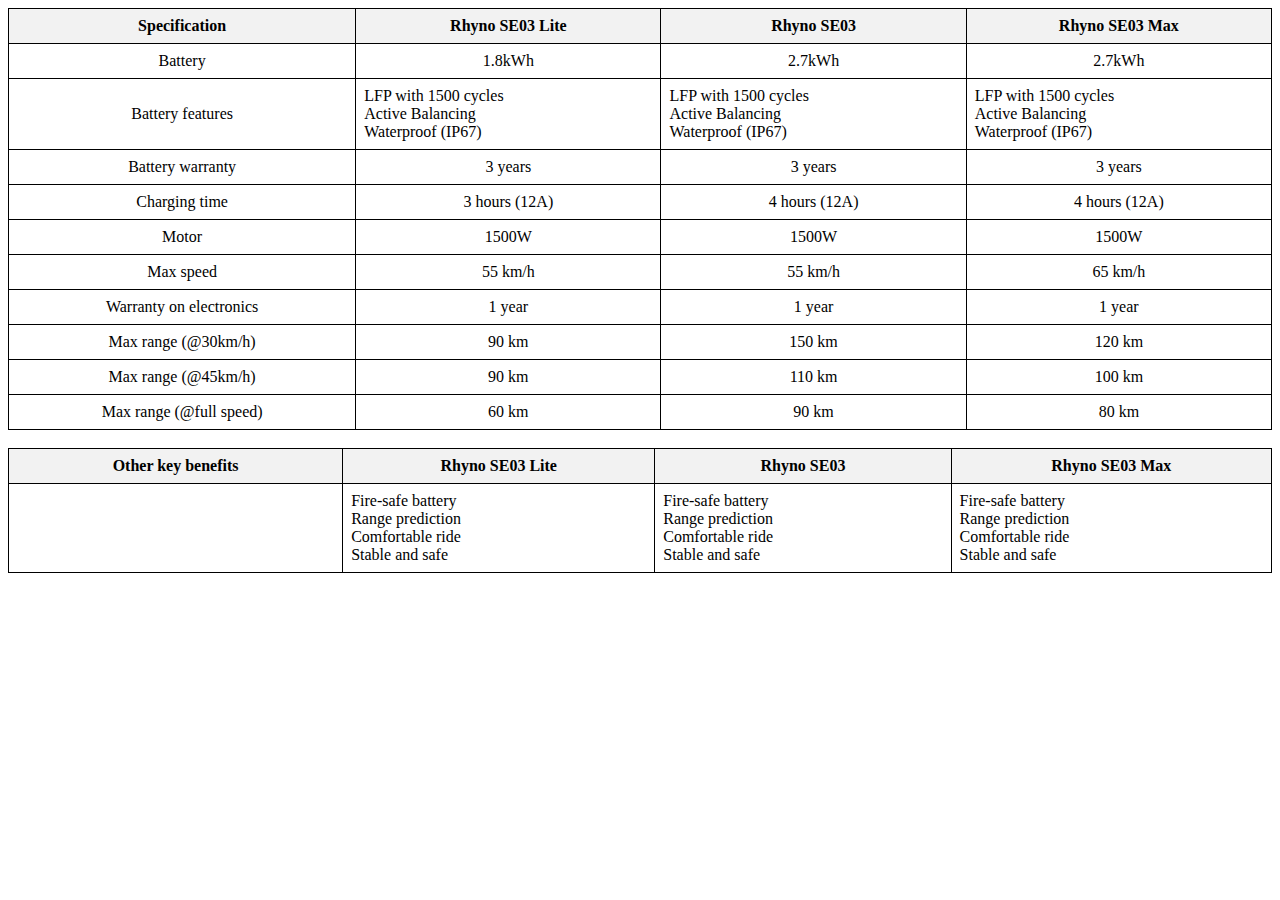
==== compare-all.html @ 912ecc45 "Add files via upload" ====
<!DOCTYPE html>
<html lang="en">
<head>
    <meta charset="UTF-8">
    <meta name="viewport" content="width=device-width, initial-scale=1.0">
    <title>Rhyno SE03 Specifications</title>
    <style>
        table {
            width: 100%;
            border-collapse: collapse;
        }
        th, td {
            border: 1px solid black;
            padding: 8px;
            text-align: center;
        }
        th {
            background-color: #f2f2f2;
        }
        .left-align {
            text-align: left;
        }
    </style>
</head>
<body>
    <table>
        <tr>
            <th>Specification</th>
            <th>Rhyno SE03 Lite</th>
            <th>Rhyno SE03</th>
            <th>Rhyno SE03 Max</th>
        </tr>
        <tr>
            <td>Battery</td>
            <td>1.8kWh</td>
            <td>2.7kWh</td>
            <td>2.7kWh</td>
        </tr>
        <tr>
            <td>Battery features</td>
            <td class="left-align">LFP with 1500 cycles<br>Active Balancing<br>Waterproof (IP67)</td>
            <td class="left-align">LFP with 1500 cycles<br>Active Balancing<br>Waterproof (IP67)</td>
            <td class="left-align">LFP with 1500 cycles<br>Active Balancing<br>Waterproof (IP67)</td>
        </tr>
        <tr>
            <td>Battery warranty</td>
            <td>3 years</td>
            <td>3 years</td>
            <td>3 years</td>
        </tr>
        <tr>
            <td>Charging time</td>
            <td>3 hours (12A)</td>
            <td>4 hours (12A)</td>
            <td>4 hours (12A)</td>
        </tr>
        <tr>
            <td>Motor</td>
            <td>1500W</td>
            <td>1500W</td>
            <td>1500W</td>
        </tr>
        <tr>
            <td>Max speed</td>
            <td>55 km/h</td>
            <td>55 km/h</td>
            <td>65 km/h</td>
        </tr>
        <tr>
            <td>Warranty on electronics</td>
            <td>1 year</td>
            <td>1 year</td>
            <td>1 year</td>
        </tr>
        <tr>
            <td>Max range (@30km/h)</td>
            <td>90 km</td>
            <td>150 km</td>
            <td>120 km</td>
        </tr>
        <tr>
            <td>Max range (@45km/h)</td>
            <td>90 km</td>
            <td>110 km</td>
            <td>100 km</td>
        </tr>
        <tr>
            <td>Max range (@full speed)</td>
            <td>60 km</td>
            <td>90 km</td>
            <td>80 km</td>
        </tr>
    </table>
    <br>
    <table>
        <tr>
            <th>Other key benefits</th>
            <th>Rhyno SE03 Lite</th>
            <th>Rhyno SE03</th>
            <th>Rhyno SE03 Max</th>
        </tr>
        <tr>
            <td></td>
            <td class="left-align">Fire-safe battery<br>Range prediction<br>Comfortable ride<br>Stable and safe</td>
            <td class="left-align">Fire-safe battery<br>Range prediction<br>Comfortable ride<br>Stable and safe</td>
            <td class="left-align">Fire-safe battery<br>Range prediction<br>Comfortable ride<br>Stable and safe</td>
        </tr>
    </table>
</body>
</html>
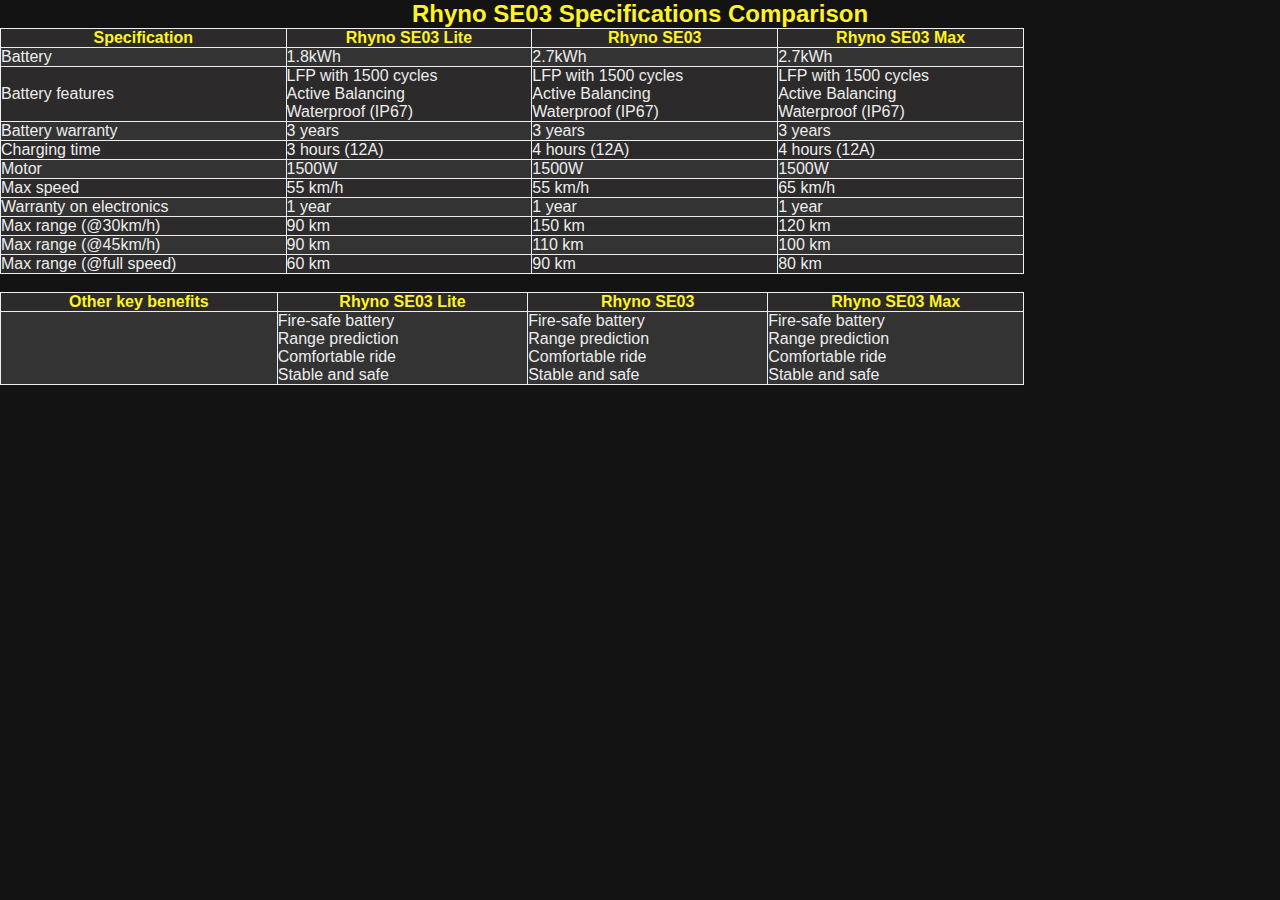
==== commit 6f362f64: "Update compare-all.html" ====
--- a/compare-all.html
+++ b/compare-all.html
@@ -5,24 +5,59 @@
     <meta name="viewport" content="width=device-width, initial-scale=1.0">
     <title>Rhyno SE03 Specifications</title>
     <style>
-        table {
-            width: 100%;
-            border-collapse: collapse;
+        body {
+            font-family: Arial, sans-serif;
+            color: #EDEDED;
+            background-color: #131313;
+            margin: 0;
+            padding: 20px;
         }
-        th, td {
-            border: 1px solid black;
-            padding: 8px;
+
+        h2 {
+            color: #FFF225;
             text-align: center;
         }
+
+        table {
+            width: 80%;
+            margin: 20px auto;
+            border-collapse: collapse;
+            background-color: #252525;
+            color: #EDEDED;
+        }
+
+        th, td {
+            border: 1px solid #EDEDED;
+            padding: 10px;
+            text-align: left;
+        }
+
         th {
-            background-color: #f2f2f2;
+            background-color: #2C2A2A;
+            color: #FFF225;
+            text-align: center;
         }
+
+        td {
+            background-color: #2C2A2A;
+        }
+
+        tr:nth-child(even) td {
+            background-color: #333333;
+        }
+
         .left-align {
             text-align: left;
+        }
+
+        body, h2, p, table, th, td {
+            margin: 0;
+            padding: 0;
         }
     </style>
 </head>
 <body>
+    <h2>Rhyno SE03 Specifications Comparison</h2>
     <table>
         <tr>
             <th>Specification</th>
